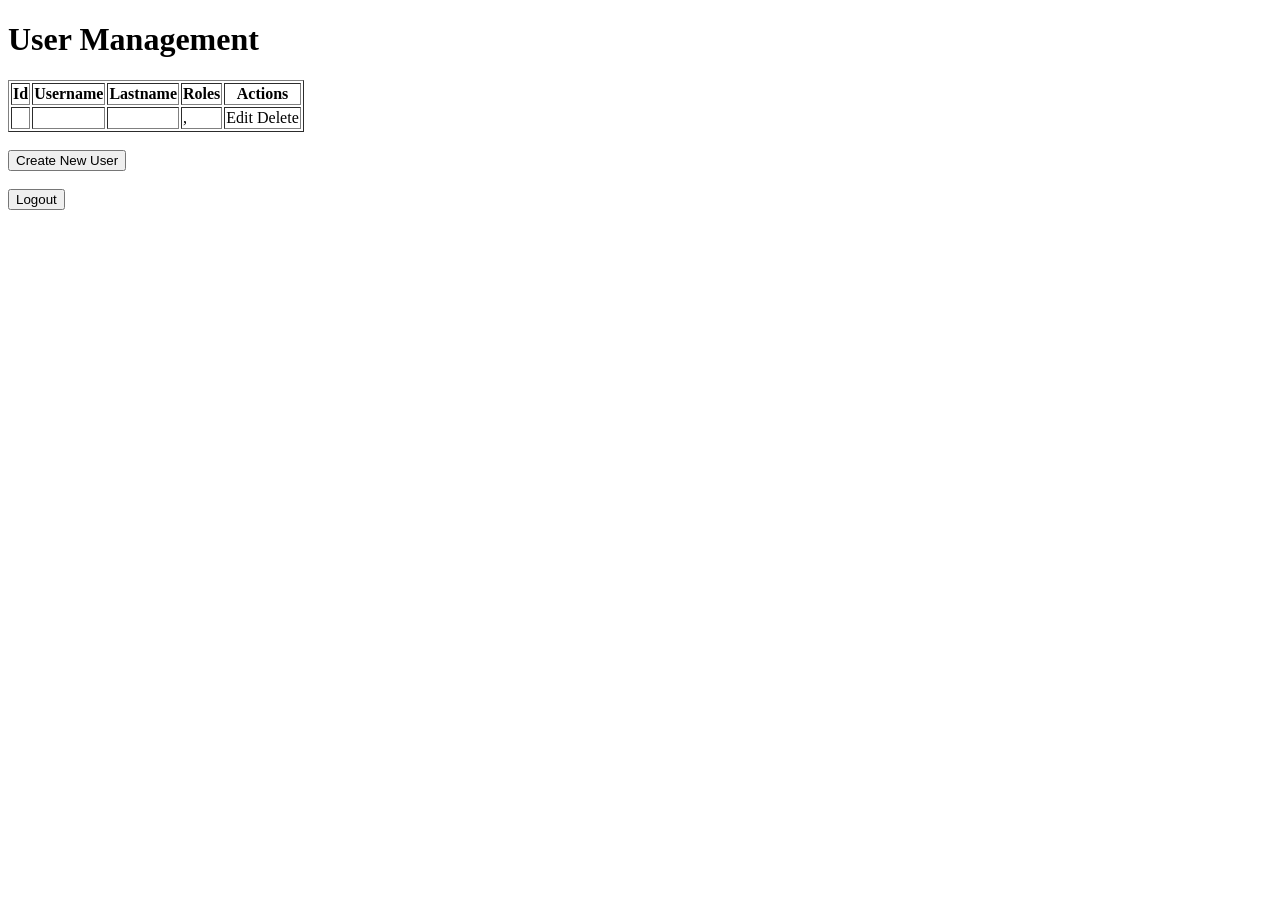
==== src/main/resources/templates/admin/index.html @ c10493ad "Update all files" ====
<!DOCTYPE html>
<html xmlns:th="http://www.thymeleaf.org" lang="en">
<head>
  <meta charset="UTF-8">
  <title>Admin Panel - Users</title>
</head>
<body>

<h1>User Management</h1>

<table border="1">
  <thead>
  <tr>
    <th>Id</th>
    <th>Username</th>
    <th>Lastname</th>
    <th>Roles</th>
    <th>Actions</th>
  </tr>
  </thead>
  <tbody>
  <tr th:each="user : ${users}">
    <td th:text="${user.id}"></td>
    <td th:text="${user.username}"></td>
    <td th:text="${user.lastname}"></td>
    <td>
            <span th:each="role, iterStat : ${user.roles}">
                <span th:text="${role.name}"></span>
                <span th:if="${!iterStat.last}">, </span>
            </span>
    </td>
    <td>
      <a th:href="@{/admin/edit(id=${user.id})}">Edit</a>
      <a th:href="@{/admin/delete(id=${user.id})}">Delete</a>
    </td>
  </tr>
  </tbody>
</table>

<br/>
<a th:href="@{/admin/new}"><button>Create New User</button></a>

<br/><br/>

<form method="POST" th:action="@{/logout}">
  <button type="submit">Logout</button>
</form>

</body>
</html>
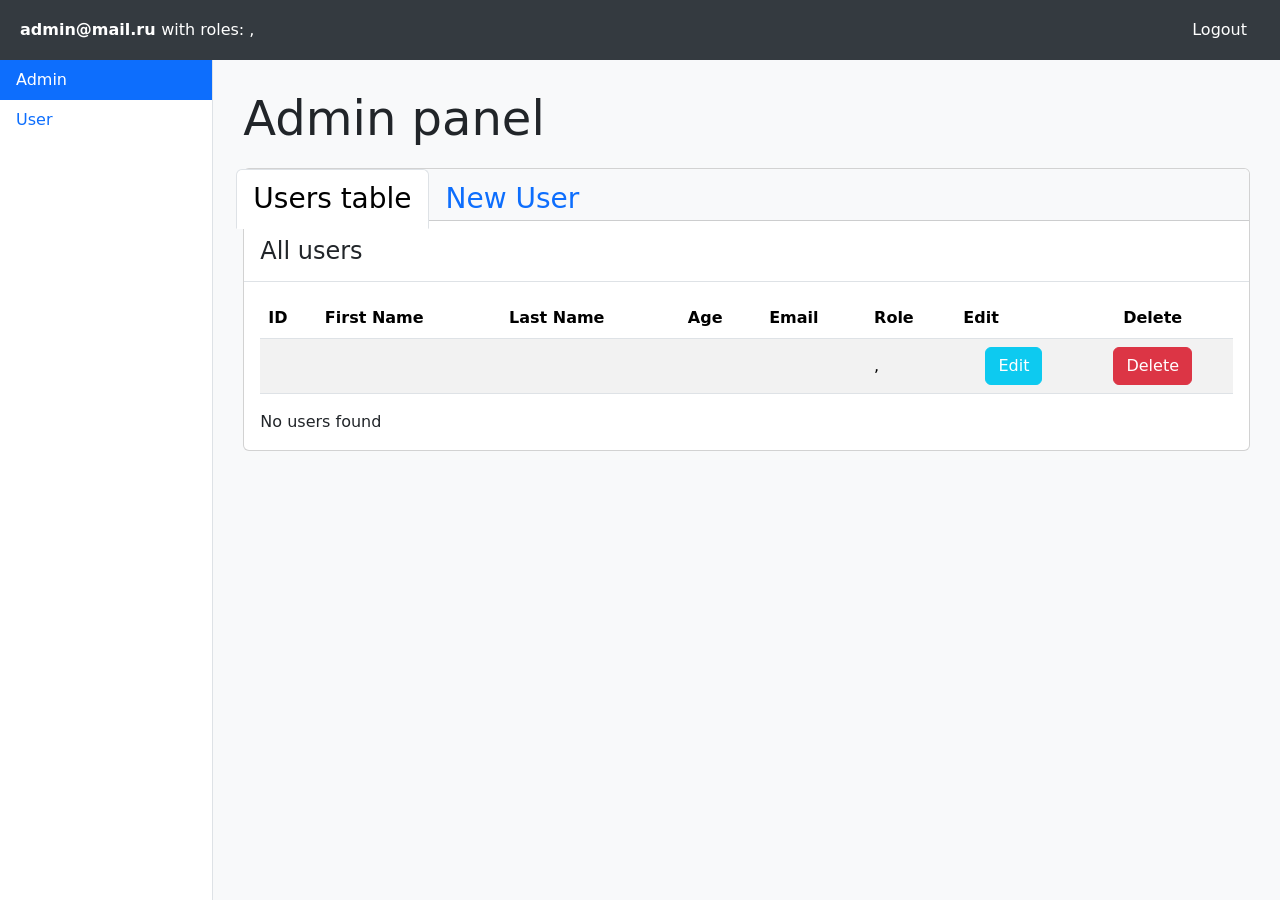
==== commit d4da3690: "New feature for task number 3.1.3" ====
--- a/src/main/resources/templates/admin/index.html
+++ b/src/main/resources/templates/admin/index.html
@@ -1,50 +1,388 @@
 <!DOCTYPE html>
-<html xmlns:th="http://www.thymeleaf.org" lang="en">
+<html xmlns:th="http://www.thymeleaf.org"
+      xmlns:sec="http://www.thymeleaf.org/extras/spring-security"
+      lang="en">
+
 <head>
-  <meta charset="UTF-8">
-  <title>Admin Panel - Users</title>
+    <meta charset="UTF-8">
+    <title>Admin panel</title>
+
+    <link href="https://cdn.jsdelivr.net/npm/bootstrap@5.3.0/dist/css/bootstrap.min.css"
+          rel="stylesheet">
+
+    <style>
+        body {
+            background-color: #f8f9fa;
+        }
+
+        .top-navbar {
+            background-color: #343a40;
+            color: white;
+            height: 60px;
+            display: flex;
+            align-items: center;
+            justify-content: space-between;
+            padding: 0 20px;
+        }
+
+        .sidebar {
+            min-height: calc(100vh - 60px);
+            background: white;
+            border-right: 1px solid #dee2e6;
+            padding-top: 20px;
+        }
+
+        .sidebar .nav-link {
+            color: #0d6efd;
+        }
+
+        .sidebar .nav-link.active {
+            background-color: #0d6efd;
+            color: white;
+        }
+
+        .content {
+            padding: 30px;
+        }
+
+        .page-title {
+            font-size: 48px;
+            font-weight: 500;
+            margin-bottom: 20px;
+        }
+
+        .card-header {
+            background-color: #f8f9fa;
+            font-size: 28px;
+            font-weight: 500;
+        }
+
+        .logout-link {
+            color: white;
+            text-decoration: none;
+        }
+
+        .logout-link:hover {
+            color: #ccc;
+        }
+
+        .table td:last-child,
+        .table th:last-child {
+            text-align: center;
+            min-width: 100px;
+        }
+    </style>
 </head>
+
 <body>
 
-<h1>User Management</h1>
-
-<table border="1">
-  <thead>
-  <tr>
-    <th>Id</th>
-    <th>Username</th>
-    <th>Lastname</th>
-    <th>Roles</th>
-    <th>Actions</th>
-  </tr>
-  </thead>
-  <tbody>
-  <tr th:each="user : ${users}">
-    <td th:text="${user.id}"></td>
-    <td th:text="${user.username}"></td>
-    <td th:text="${user.lastname}"></td>
-    <td>
-            <span th:each="role, iterStat : ${user.roles}">
-                <span th:text="${role.name}"></span>
-                <span th:if="${!iterStat.last}">, </span>
-            </span>
-    </td>
-    <td>
-      <a th:href="@{/admin/edit(id=${user.id})}">Edit</a>
-      <a th:href="@{/admin/delete(id=${user.id})}">Delete</a>
-    </td>
-  </tr>
-  </tbody>
-</table>
-
-<br/>
-<a th:href="@{/admin/new}"><button>Create New User</button></a>
-
-<br/><br/>
-
-<form method="POST" th:action="@{/logout}">
-  <button type="submit">Logout</button>
-</form>
+<!-- Верхняя панель -->
+<div class="top-navbar">
+    <div>
+        <strong>
+            <span sec:authentication="name">admin@mail.ru</span>
+        </strong>
+        with roles:
+        <span th:each="role, iterStat : ${#authentication.authorities}">
+            <span th:text="${#strings.replace(role.authority, 'ROLE_', '')}"></span><span th:unless="${iterStat.last}">, </span>
+        </span>
+    </div>
+
+    <form th:action="@{/logout}" method="post" class="m-0">
+        <button type="submit" class="btn btn-link logout-link">
+            Logout
+        </button>
+    </form>
+</div>
+
+<div class="container-fluid">
+    <div class="row">
+
+        <!-- Левое меню -->
+        <div class="col-2 sidebar p-0">
+            <ul class="nav flex-column">
+                <li class="nav-item">
+                    <a class="nav-link active" th:href="@{/admin}">
+                        Admin
+                    </a>
+                </li>
+
+                <li class="nav-item">
+                    <a class="nav-link" th:href="@{/user}">
+                        User
+                    </a>
+                </li>
+            </ul>
+        </div>
+
+        <!-- Основной контент -->
+        <div class="col-10 content">
+
+            <h1 class="page-title">Admin panel</h1>
+
+            <div class="card">
+
+                <!-- Табы -->
+                <div class="card-header p-0">
+                    <ul class="nav nav-tabs card-header-tabs">
+                        <li class="nav-item">
+                            <a class="nav-link active"
+                               th:href="@{/admin}">
+                                Users table
+                            </a>
+                        </li>
+
+                        <li class="nav-item">
+                            <a class="nav-link"
+                               th:href="@{/admin/new}">
+                                New User
+                            </a>
+                        </li>
+                    </ul>
+                </div>
+
+                <div class="card-body p-0">
+
+                    <div class="border-bottom p-3">
+                        <h4 class="m-0">All users</h4>
+                    </div>
+
+                    <div class="p-3">
+                        <table class="table table-striped align-middle">
+                            <thead>
+                            <tr>
+                                <th>ID</th>
+                                <th>First Name</th>
+                                <th>Last Name</th>
+                                <th>Age</th>
+                                <th>Email</th>
+                                <th>Role</th>
+                                <th>Edit</th>
+                                <th>Delete</th>
+                            </tr>
+                            </thead>
+
+                            <tbody>
+                            <tr th:each="user : ${users}">
+                                <td th:text="${user.id}"></td>
+                                <td th:text="${user.firstName}"></td>
+                                <td th:text="${user.lastName}"></td>
+                                <td th:text="${user.age}"></td>
+                                <td th:text="${user.email}"></td>
+
+                                <td>
+                                    <span th:each="role, iterStat : ${user.roles}">
+                                        <span th:text="${#strings.replace(role.name, 'ROLE_', '')}"></span><span th:unless="${iterStat.last}">, </span>
+                                    </span>
+                                </td>
+
+                                <td class="text-center">
+                                    <button type="button"
+                                            class="btn btn-info text-white"
+                                            data-bs-toggle="modal"
+                                            data-bs-target="#editModal"
+                                            th:data-user-id="${user.id}"
+                                            th:data-user-first-name="${user.firstName}"
+                                            th:data-user-last-name="${user.lastName}"
+                                            th:data-user-age="${user.age}"
+                                            th:data-user-email="${user.email}"
+                                            th:data-user-roles-ids="${#strings.arrayJoin(user.roles.![id], ',')}">
+                                        Edit
+                                    </button>
+                                </td>
+
+                                <td class="text-center">
+                                    <button type="button"
+                                            class="btn btn-danger"
+                                            data-bs-toggle="modal"
+                                            data-bs-target="#deleteModal"
+                                            th:data-user-id="${user.id}"
+                                            th:data-user-first-name="${user.firstName}"
+                                            th:data-user-last-name="${user.lastName}"
+                                            th:data-user-age="${user.age}"
+                                            th:data-user-email="${user.email}"
+                                            th:data-user-roles="${#strings.arrayJoin(user.roles.![name], ', ')}">
+                                        Delete
+                                    </button>
+                                </td>
+                        </table>
+
+                        <tr th:if="${users.isEmpty()}">
+                            <td colspan="8" class="text-center">
+                                No users found
+                            </td>
+                        </tr>
+                        </tbody>
+                        </table>
+                    </div>
+
+                </div>
+            </div>
+
+        </div>
+    </div>
+</div>
+
+<!-- Модальное окно редактирования пользователя -->
+<div class="modal fade" id="editModal" tabindex="-1" aria-labelledby="editModalLabel" aria-hidden="true">
+    <div class="modal-dialog">
+        <div class="modal-content">
+            <div class="modal-header">
+                <h5 class="modal-title" id="editModalLabel">Edit user</h5>
+                <button type="button" class="btn-close" data-bs-dismiss="modal" aria-label="Close"></button>
+            </div>
+            <form id="editForm" th:action="@{/admin/edit}" method="post">
+                <div class="modal-body">
+                    <input type="hidden" name="id" id="editUserId">
+                    <div class="mb-3">
+                        <label class="form-label fw-bold">ID</label>
+                        <input type="text" class="form-control" id="editUserIdDisplay" readonly>
+                    </div>
+                    <div class="mb-3">
+                        <label class="form-label fw-bold">First name</label>
+                        <input type="text" class="form-control" name="firstName" id="editFirstName" required>
+                    </div>
+                    <div class="mb-3">
+                        <label class="form-label fw-bold">Last name</label>
+                        <input type="text" class="form-control" name="lastName" id="editLastName" required>
+                    </div>
+                    <div class="mb-3">
+                        <label class="form-label fw-bold">Age</label>
+                        <input type="number" class="form-control" name="age" id="editAge" required>
+                    </div>
+                    <div class="mb-3">
+                        <label class="form-label fw-bold">Email</label>
+                        <input type="email" class="form-control" name="email" id="editEmail" required>
+                    </div>
+                    <div class="mb-3">
+                        <label class="form-label fw-bold">Password</label>
+                        <input type="password" class="form-control" name="newPassword" placeholder="Leave blank to keep current">
+                    </div>
+                    <div class="mb-3">
+                        <label class="form-label fw-bold">Role</label>
+                        <select class="form-select" name="roleIds" multiple size="2" id="editRoleIds">
+                            <option th:each="role : ${allRoles}"
+                                    th:value="${role.id}"
+                                    th:text="${#strings.replace(role.name, 'ROLE_', '')}">
+                            </option>
+                        </select>
+                        <small class="text-muted">Hold Ctrl (or Cmd on Mac) to select multiple roles</small>
+                    </div>
+                </div>
+                <div class="modal-footer">
+                    <button type="button" class="btn btn-secondary" data-bs-dismiss="modal">Close</button>
+                    <button type="submit" class="btn btn-primary">Edit</button>
+                </div>
+            </form>
+        </div>
+    </div>
+</div>
+
+<!-- Модальное окно подтверждения удаления (в стиле полей) -->
+<div class="modal fade" id="deleteModal" tabindex="-1" aria-labelledby="deleteModalLabel" aria-hidden="true">
+    <div class="modal-dialog">
+        <div class="modal-content">
+            <div class="modal-header">
+                <h5 class="modal-title" id="deleteModalLabel">Delete user</h5>
+                <button type="button" class="btn-close" data-bs-dismiss="modal" aria-label="Close"></button>
+            </div>
+            <div class="modal-body">
+                <div class="mb-3">
+                    <label class="form-label fw-bold">ID</label>
+                    <input type="text" class="form-control" id="deleteUserId" readonly>
+                </div>
+                <div class="mb-3">
+                    <label class="form-label fw-bold">First name</label>
+                    <input type="text" class="form-control" id="deleteUserFirstName" readonly>
+                </div>
+                <div class="mb-3">
+                    <label class="form-label fw-bold">Last name</label>
+                    <input type="text" class="form-control" id="deleteUserLastName" readonly>
+                </div>
+                <div class="mb-3">
+                    <label class="form-label fw-bold">Age</label>
+                    <input type="text" class="form-control" id="deleteUserAge" readonly>
+                </div>
+                <div class="mb-3">
+                    <label class="form-label fw-bold">Email</label>
+                    <input type="text" class="form-control" id="deleteUserEmail" readonly>
+                </div>
+                <div class="mb-3">
+                    <label class="form-label fw-bold">Role</label>
+                    <input type="text" class="form-control" id="deleteUserRoles" readonly>
+                </div>
+            </div>
+            <div class="modal-footer">
+                <button type="button" class="btn btn-secondary" data-bs-dismiss="modal">Close</button>
+                <a id="deleteConfirmLink" class="btn btn-danger">Delete</a>
+            </div>
+        </div>
+    </div>
+</div>
+
+<script src="https://cdn.jsdelivr.net/npm/bootstrap@5.3.0/dist/js/bootstrap.bundle.min.js"></script>
+
+<script>
+    // Заполнение модального окна редактирования данными выбранного пользователя
+    const editModal = document.getElementById('editModal');
+    editModal.addEventListener('show.bs.modal', function(event) {
+        const button = event.relatedTarget;
+
+        const userId = button.getAttribute('data-user-id');
+        const userFirstName = button.getAttribute('data-user-first-name');
+        const userLastName = button.getAttribute('data-user-last-name');
+        const userAge = button.getAttribute('data-user-age');
+        const userEmail = button.getAttribute('data-user-email');
+        const userRolesIds = button.getAttribute('data-user-roles-ids');
+
+        document.getElementById('editUserId').value = userId;
+        document.getElementById('editUserIdDisplay').value = userId;
+        document.getElementById('editFirstName').value = userFirstName;
+        document.getElementById('editLastName').value = userLastName;
+        document.getElementById('editAge').value = userAge;
+        document.getElementById('editEmail').value = userEmail;
+
+        const roleSelect = document.getElementById('editRoleIds');
+        for (let i = 0; i < roleSelect.options.length; i++) {
+            roleSelect.options[i].selected = false;
+        }
+
+        if (userRolesIds) {
+            const selectedRoleIds = userRolesIds.split(',');
+            for (let i = 0; i < roleSelect.options.length; i++) {
+                const option = roleSelect.options[i];
+                if (selectedRoleIds.includes(option.value)) {
+                    option.selected = true;
+                }
+            }
+        }
+    });
+
+    // Заполнение модального окна удаления данными выбранного пользователя
+    const deleteModal = document.getElementById('deleteModal');
+    deleteModal.addEventListener('show.bs.modal', function(event) {
+        const button = event.relatedTarget;
+
+        const userId = button.getAttribute('data-user-id');
+        const userFirstName = button.getAttribute('data-user-first-name');
+        const userLastName = button.getAttribute('data-user-last-name');
+        const userAge = button.getAttribute('data-user-age');
+        const userEmail = button.getAttribute('data-user-email');
+        const userRoles = button.getAttribute('data-user-roles');
+
+        document.getElementById('deleteUserId').value = userId;
+        document.getElementById('deleteUserFirstName').value = userFirstName;
+        document.getElementById('deleteUserLastName').value = userLastName;
+        document.getElementById('deleteUserAge').value = userAge;
+        document.getElementById('deleteUserEmail').value = userEmail;
+
+        const rolesWithoutPrefix = userRoles ? userRoles.replace(/ROLE_/g, '') : '';
+        document.getElementById('deleteUserRoles').value = rolesWithoutPrefix;
+
+        const deleteLink = document.getElementById('deleteConfirmLink');
+        deleteLink.href = '/admin/delete?id=' + userId;
+    });
+</script>
 
 </body>
 </html>
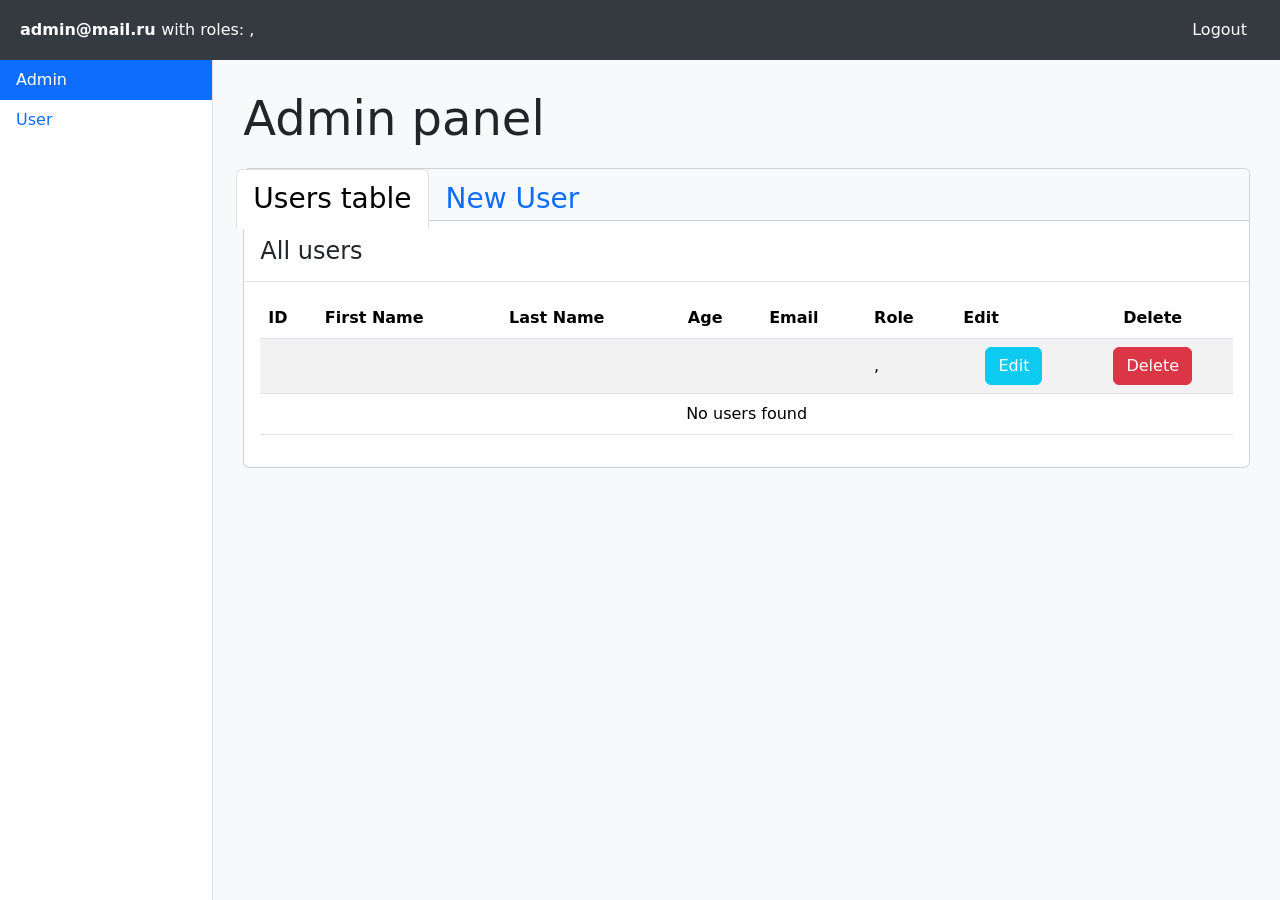
==== commit 785f626d: "Code refactoring" ====
--- a/src/main/resources/templates/admin/index.html
+++ b/src/main/resources/templates/admin/index.html
@@ -205,14 +205,14 @@
                                         Delete
                                     </button>
                                 </td>
-                        </table>
-
-                        <tr th:if="${users.isEmpty()}">
-                            <td colspan="8" class="text-center">
-                                No users found
-                            </td>
-                        </tr>
-                        </tbody>
+                            </tr>
+
+                            <tr th:if="${users.isEmpty()}">
+                                <td colspan="8" class="text-center">
+                                    No users found
+                                </td>
+                            </tr>
+                            </tbody>
                         </table>
                     </div>
 
@@ -278,7 +278,7 @@
     </div>
 </div>
 
-<!-- Модальное окно подтверждения удаления (в стиле полей) -->
+<!-- Модальное окно подтверждения удаления (с формой POST) -->
 <div class="modal fade" id="deleteModal" tabindex="-1" aria-labelledby="deleteModalLabel" aria-hidden="true">
     <div class="modal-dialog">
         <div class="modal-content">
@@ -314,7 +314,10 @@
             </div>
             <div class="modal-footer">
                 <button type="button" class="btn btn-secondary" data-bs-dismiss="modal">Close</button>
-                <a id="deleteConfirmLink" class="btn btn-danger">Delete</a>
+                <form th:action="@{/admin/delete}" method="post" style="display: inline;">
+                    <input type="hidden" name="id" id="deleteFormUserId" />
+                    <button type="submit" class="btn btn-danger">Delete</button>
+                </form>
             </div>
         </div>
     </div>
@@ -379,8 +382,8 @@
         const rolesWithoutPrefix = userRoles ? userRoles.replace(/ROLE_/g, '') : '';
         document.getElementById('deleteUserRoles').value = rolesWithoutPrefix;
 
-        const deleteLink = document.getElementById('deleteConfirmLink');
-        deleteLink.href = '/admin/delete?id=' + userId;
+        // Устанавливаем значение скрытого поля формы удаления
+        document.getElementById('deleteFormUserId').value = userId;
     });
 </script>
 
